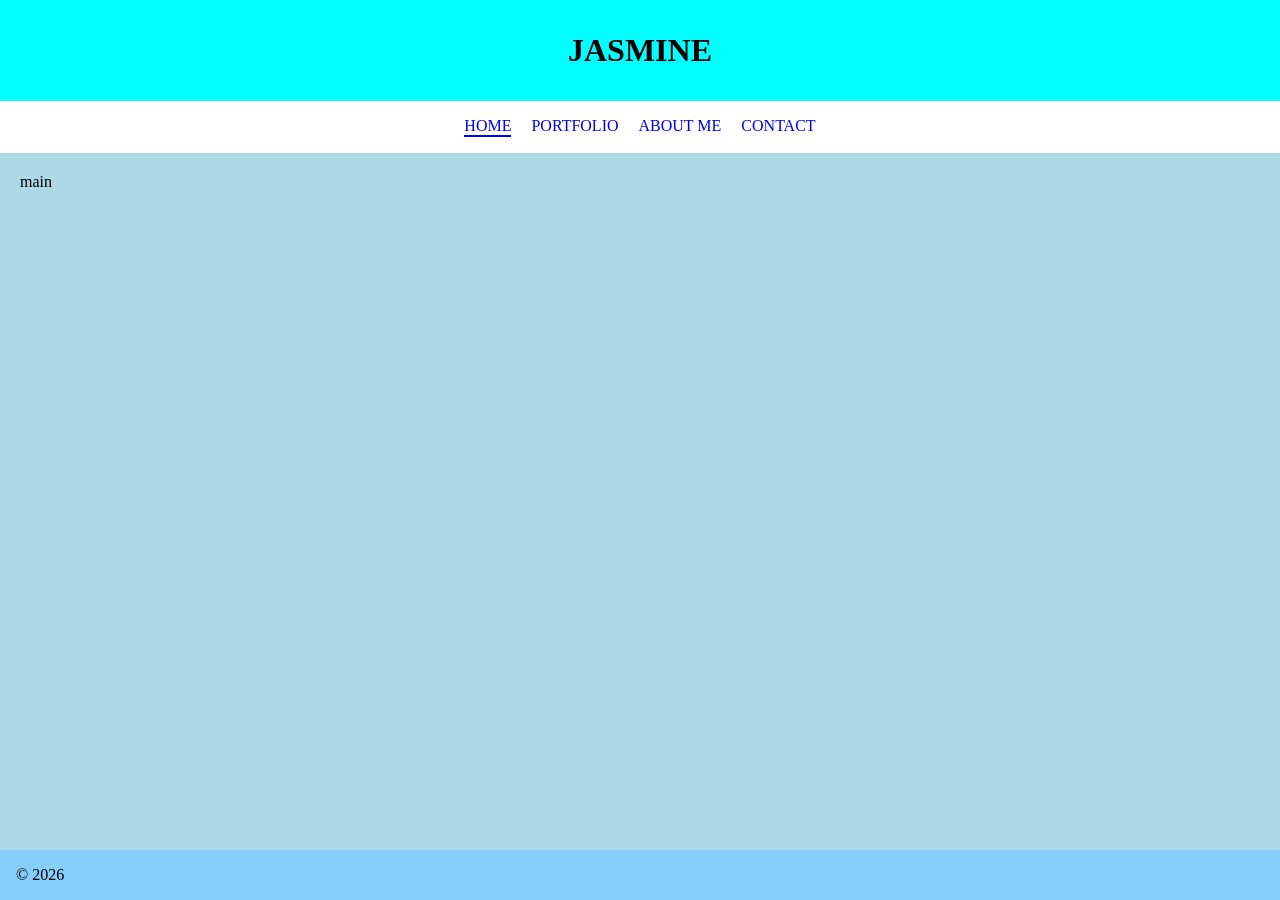
==== about-me/index.html @ b183af4f "first commit" ====
<!DOCTYPE html>
<html lang="en">
<head>
    <meta charset="UTF-8">
    <meta name="viewport" content="width=device-width, initial-scale=1.0">
    <link rel="stylesheet" href="../css/style.css">
    <title>About Me - Jasmine's Website</title>
</head>

<body>
    <div class="wrapper">
    <header>
        <h1 class="header-name">Jasmine</h1>

        <nav>
            <ul>
                <li class="active"><a href="../index.html">home</a></li>
                <li><a href="../portfolio/index.html">portfolio</a></li>
                <li><a href="index.html">about me</a></li>
                <li><a href="../contact/index.html">contact</a></li>
            </ul>
        </nav>
    </header>

    <main>
        <p>main</p>
    </main>

    <footer class="footer-style">&copy; 2026</footer>
</div>
</body>

</html>
---- css/style.css ----
* *::before,
*::after {
    box-sizing: border-box;
}

* {
    margin: 0;
}

:root {
    --blue-dark: oklch(16.43% 0.02019 265.766);
    --blue-normal: oklch(44.291% 0.18106 262.657);
    --blue-light: oklch(88.48% 0.05882 249.315);
}

header h1 {
    text-align: center;
    background-color: aqua;
}

.active {
    border-bottom: blue solid 2px;
}

.header-name {
    padding: 1em;
}

.header-name, nav ul li {
    text-transform: uppercase;
}

body {
    background-color: white;
}

.wrapper {
    display: flex;
    flex-direction: column;
    min-height: 100dvh;
    margin: 0 auto;
    background-color: lightblue;
}

nav {
    text-transform: capitalize;
    background-color: white;

    a:link {text-decoration: none;}
}

nav ul {
    list-style-type: none;
    display: flex;
    gap: 20px;
    padding: 1em;
    justify-content: center;
}

main {
    padding: 20px;
}

footer {
    margin-top: auto;
    background-color: lightskyblue;
    padding: 1em;
}

.footer-style {
    display: flex;
    justify-content: space-between;
    align-items: center;
}
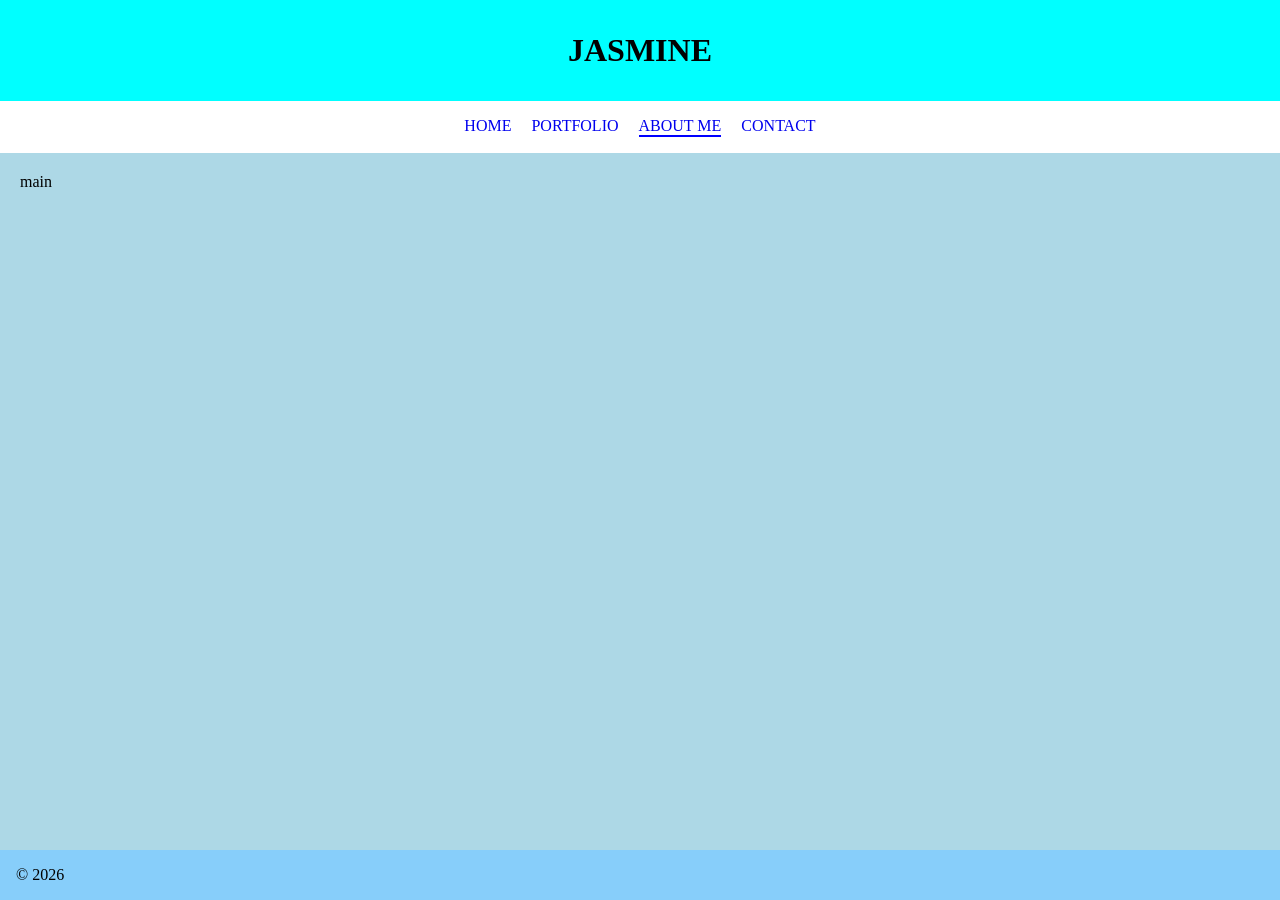
==== commit 8925091a: "fixed navigation links" ====
--- a/about-me/index.html
+++ b/about-me/index.html
@@ -14,9 +14,9 @@
 
         <nav>
             <ul>
-                <li class="active"><a href="../index.html">home</a></li>
+                <li><a href="../index.html">home</a></li>
                 <li><a href="../portfolio/index.html">portfolio</a></li>
-                <li><a href="index.html">about me</a></li>
+                <li class="active"><a href="index.html">about me</a></li>
                 <li><a href="../contact/index.html">contact</a></li>
             </ul>
         </nav>
